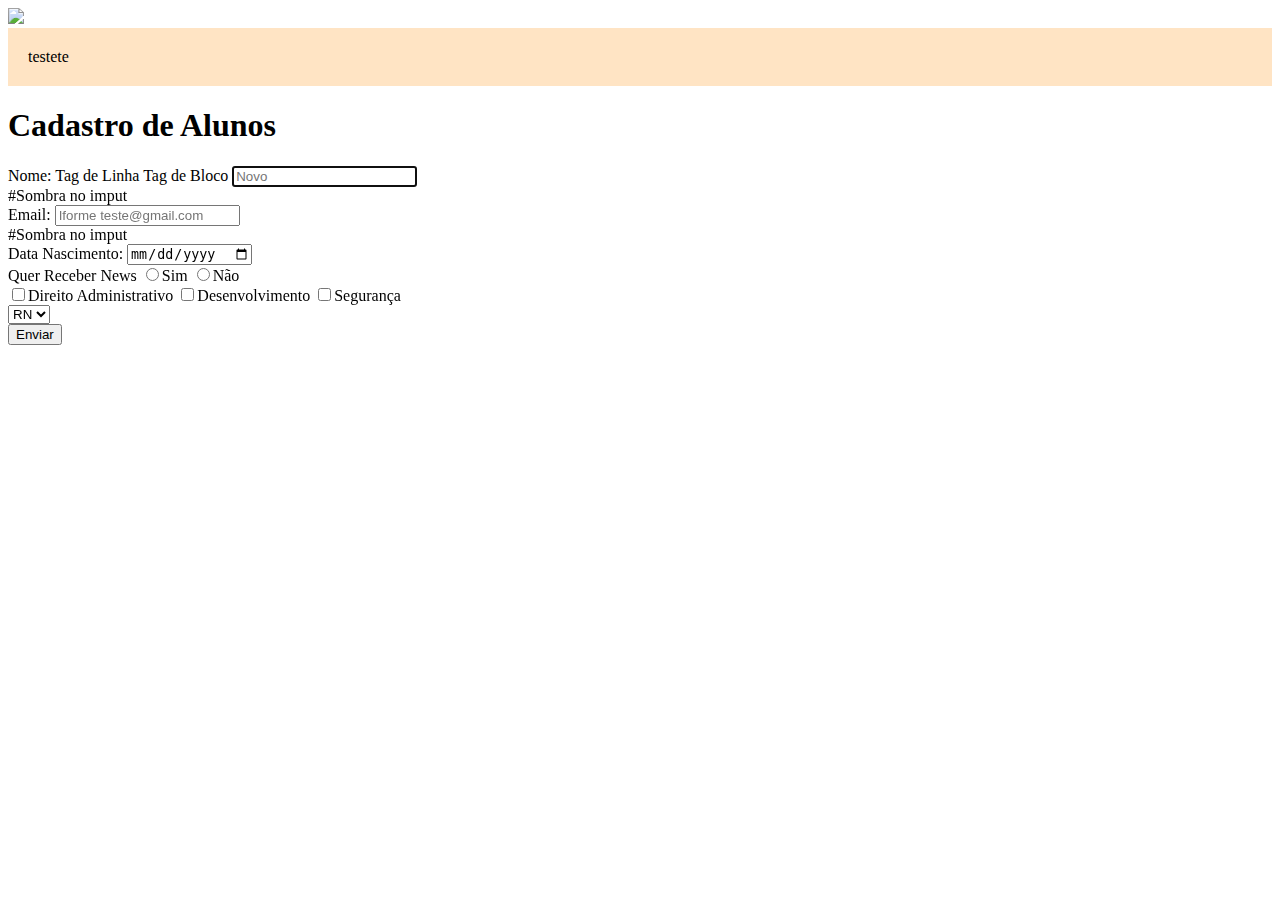
==== index2.html @ f1134b0b "Novos" ====
<!DOCTYPE html>
<html lang="en">
<head>
    <meta charset="UTF-8">
    <meta name="viewport" content="width=device-width, initial-scale=1.0">
    <link rel="stylesheet" href="file_css.css">
    <title>Document</title>
</head>
<body>
    <img src="C:\Users\CIN_PROPLAN\Downloads\estrategia.svg">
    <div id="teste"> testete</div>
    <h1>Cadastro de Alunos</h1>
    <form>
    <div>
        <label>Nome: Tag de Linha</label>
        <span>Tag de Bloco</span>
        <input placeholder="Novo" required autofocus></input>

    </div>
    #Sombra no imput
    <div>
        <label>Email:</label>
        <input placeholder="Iforme teste@gmail.com" type="email" required></input>
    </div>

    #Sombra no imput
    <div>
        <label>Data Nascimento:</label>
        <input type="date"></input>
    </div>

    <div>
        <label>Quer Receber News</label> 
        <input type="radio" name="news">Sim</input>
        <input type="radio" name="news">Não</input>
    </div>
    <div>
        <input type="checkbox"/>Direito Administrativo
        <input type="checkbox"/>Desenvolvimento
        <input type="checkbox"/>Segurança
    </div>
    <div>
        <select>
            <option>RN</option>
            <option>SP</option>
        </select>
    </div>  
    <div>

        <button>Enviar</button>

    </div>
</form>

    <!--Linguagem de Marcação-->
</body>
</html>
---- file_css.css ----
#teste {

    background-color: bisque;
    padding: 20px;

}
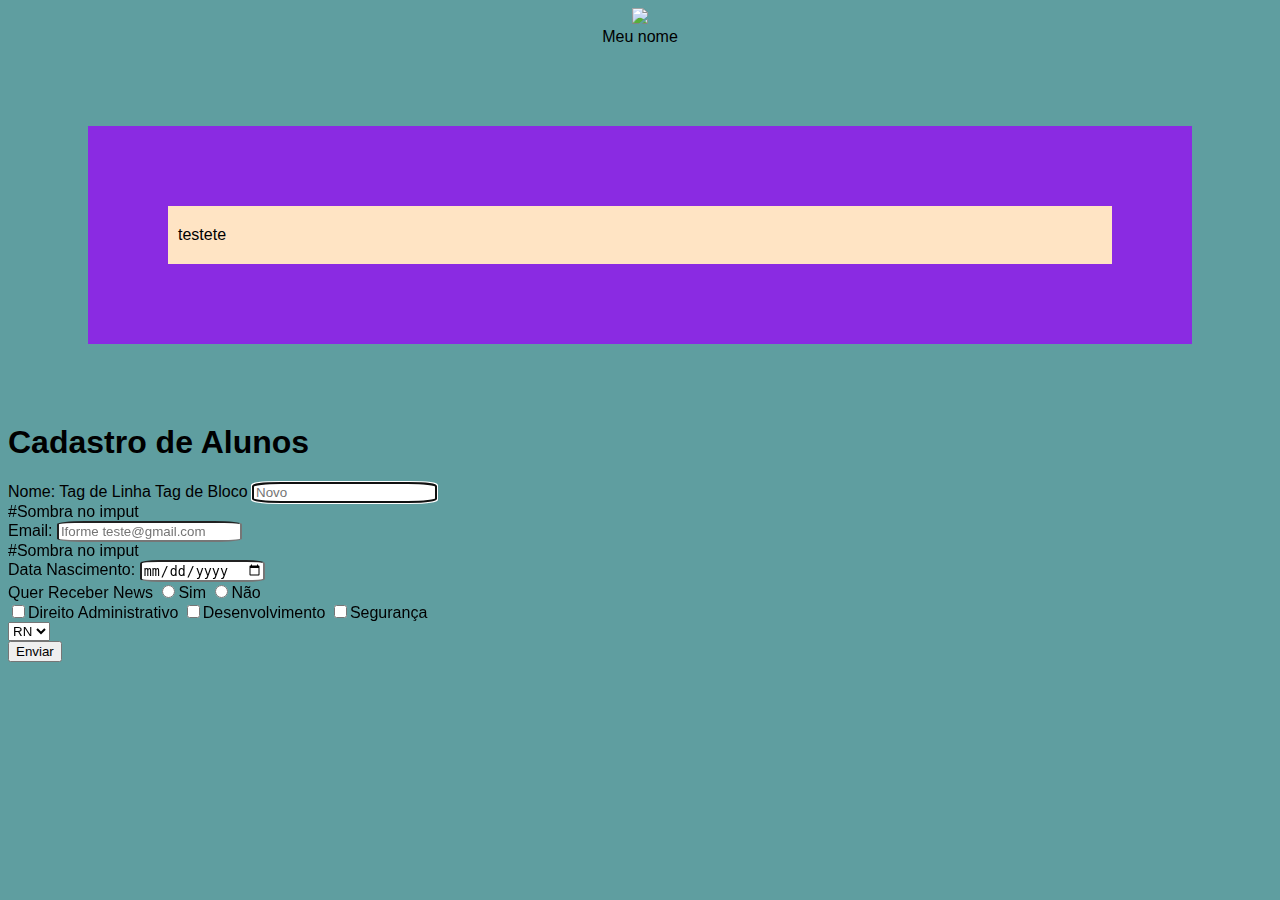
==== commit 9a40ea42: "Mais dados" ====
--- a/index2.html
+++ b/index2.html
@@ -7,8 +7,11 @@
     <title>Document</title>
 </head>
 <body>
-    <img src="C:\Users\CIN_PROPLAN\Downloads\estrategia.svg">
-    <div id="teste"> testete</div>
+    <header class="teste_class">
+        <img src="C:\Users\CIN_PROPLAN\Downloads\estrategia.svg">
+        <figcaption> Meu nome </figcaption>
+    </header>
+     <div id="teste"> testete</div>
     <h1>Cadastro de Alunos</h1>
     <form>
     <div>
--- a/file_css.css
+++ b/file_css.css
@@ -1,6 +1,24 @@
 #teste {
 
     background-color: bisque;
-    padding: 20px;
+    padding: 20px 10px;
+    border: 5em solid blueviolet;
+    margin: 5em;
+}
+
+body {
+
+
+    font-family: Arial;
+    background-color: cadetblue;
+}
+
+.teste_class{
+    text-align: center;
+}
+
+input{
+/* Questão que errrei no concurso */
+    border-radius: 15%;
 
 }